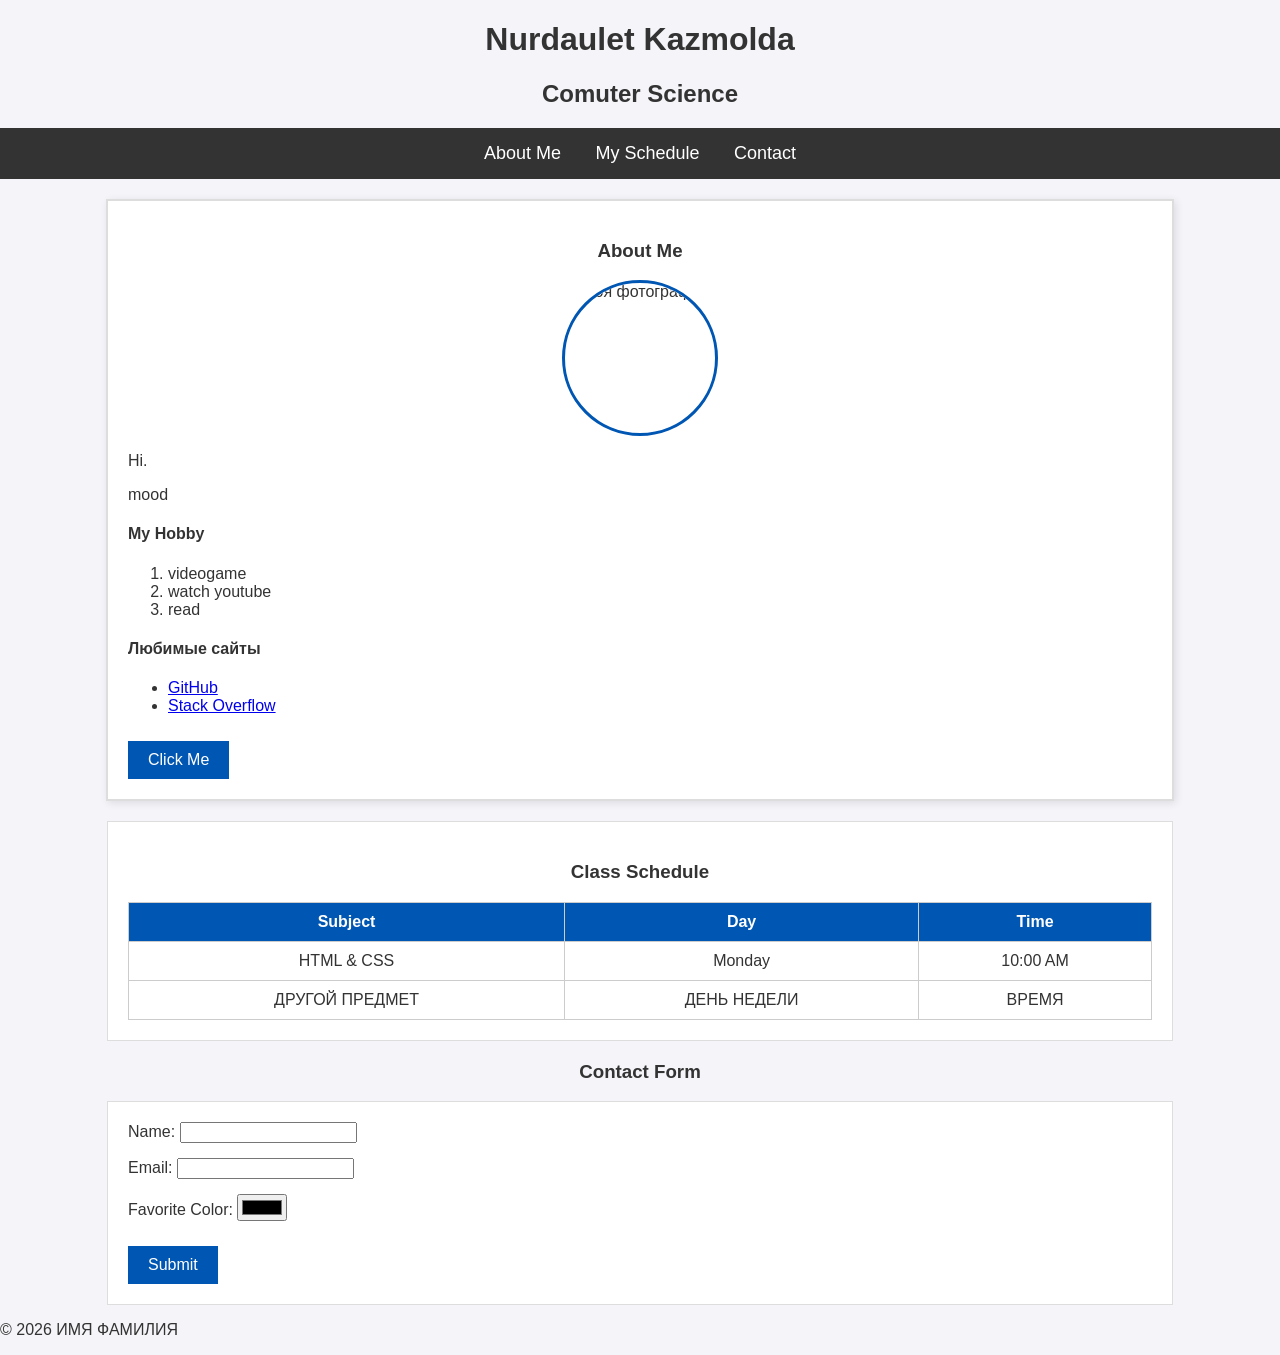
==== index.html @ 9402065e "Add files via upload" ====
<!DOCTYPE html>
<html lang="ru">
<head>
    <meta charset="UTF-8">
    <title>My First Webpage</title>
    <!-- Подключаем внешний CSS файл (Требование 8) -->
    <link rel="stylesheet" href="style.css">
</head>
<body>
    <header>
        <h1>Nurdaulet Kazmolda</h1>
        <h2>Comuter Science</h2>
    </header>

    <!-- Навигация с якорными ссылками на секции страницы (Требование 4) -->
    <nav class="site-nav">
        <ul>
            <li><a href="#about-me">About Me</a></li>
            <li><a href="#schedule">My Schedule</a></li>
            <li><a href="#contact">Contact</a></li>
        </ul>
    </nav>

    <main>
        <!-- Секция 1: Обо мне -->
        <section id="about-me" class="profile-card">
            <h3>About Me</h3>
            <!-- Картинка: укажи правильный путь к своему фото (Требование 3) -->
            <img src="images/avatar.jpg" alt="Моя фотография" class="profile-pic">
            
            <p>Hi.</p>
            
            <!-- Абзац про настроение с тремя эмодзи (Требование 6) -->
            <p>mood</p>

            <h4>My Hobby</h4>
            <!-- Нумерованный список (Требование 3) -->
            <ol>
                <li>videogame</li>
                <li>watch youtube</li>
                <li>read</li>
            </ol>

            <h4>Любимые сайты</h4>
            <!-- Маркированный список с двумя внешними ссылками (Требование 3) -->
            <ul>
                <li><a href="https://github.com" target="_blank">GitHub</a></li>
                <li><a href="https://stackoverflow.com" target="_blank">Stack Overflow</a></li>
            </ul>

            <!-- Кнопка без JS, просто по требованию (Требование 4) -->
            <button>Click Me</button>
        </section>

        <!-- Секция 2: Расписание -->
        <section id="schedule">
            <h3>Class Schedule</h3>
            <!-- Таблица с расписанием (Требование 5) -->
            <table>
                <thead>
                    <tr>
                        <th>Subject</th>
                        <th>Day</th>
                        <th>Time</th>
                    </tr>
                </thead>
                <tbody>
                    <tr>
                        <td>HTML & CSS</td>
                        <td>Monday</td>
                        <td>10:00 AM</td>
                    </tr>
                    <tr>
                        <td>ДРУГОЙ ПРЕДМЕТ</td>
                        <td>ДЕНЬ НЕДЕЛИ</td>
                        <td>ВРЕМЯ</td>
                    </tr>
                </tbody>
            </table>
        </section>

        <!-- Секция 3: Форма -->
        <section id="contact">
            <h3>Contact Form</h3>
            <!-- Базовая форма. Обрати внимание, что у <label> есть for, который совпадает с id у <input> (Требование 7) -->
            <form action="#" method="get">
                <div class="form-group">
                    <label for="user-name">Name:</label>
                    <input type="text" id="user-name" name="name">
                </div>
                
                <div class="form-group">
                    <label for="user-email">Email:</label>
                    <input type="email" id="user-email" name="email">
                </div>
                
                <div class="form-group">
                    <label for="fav-color">Favorite Color:</label>
                    <input type="color" id="fav-color" name="color">
                </div>
                
                <button type="submit">Submit</button>
            </form>
        </section>
    </main>

    <footer>
        <p>&copy; 2026 ИМЯ ФАМИЛИЯ</p>
    </footer>
</body>
</html>
---- style.css ----
/* 1. ЭЛЕМЕНТНЫЕ СЕЛЕКТОРЫ (Element selector) - Задание 8
   Применяются ко всем тегам определенного типа */
body {
    font-family: Arial, sans-serif; /* Типографика (Задание 9) */
    background-color: #f4f4f9;
    color: #333;
    margin: 0;
    padding: 0;
}

h1, h2, h3 {
    text-align: center;
}

/* 2. СЕЛЕКТОР КЛАССА (Class selector) - Задание 8
   Применяется к элементам с атрибутом class="profile-card". Можно использовать много раз. */
.profile-card {
    background-color: #ffffff;
    border: 2px solid #ddd;       /* Box model: рамка (Задание 11) */
    padding: 20px;                /* Box model: внутренний отступ */
    margin: 20px auto;            /* Box model: внешний отступ */
    width: 80%;                   /* Box model: ширина */
    box-shadow: 2px 2px 8px rgba(0,0,0,0.1);
}

/* Настройка картинки (Задание 13) */
.profile-pic {
    width: 150px;
    height: 150px;
    border-radius: 50%; /* Делает фото круглым */
    border: 3px solid #0056b3;
    display: block;
    margin: 0 auto;
}

/* 3. СЕЛЕКТОР ПОТОМКА (Descendant selector) - Задание 8
   .site-nav ul означает: "применить стили ко всем <ul>, которые находятся ВНУТРИ элемента с классом site-nav" */
.site-nav ul {
    list-style-type: none;
    background-color: #333;
    text-align: center;
    padding: 15px 0;
    margin: 0;
}

.site-nav li {
    display: inline;
    margin: 0 15px;
}

.site-nav a {
    color: white;
    text-decoration: none;
    font-size: 18px;
}

/* Состояния навигации: наведение мыши (Задание 12) */
.site-nav a:hover {
    color: #ffeb3b;
    text-decoration: underline;
}

/* Состояния: фокус с клавиатуры (Задание 12) */
.site-nav a:focus, button:focus, input:focus {
    outline: 3px solid #ffeb3b;
}

/* 4. ID СЕЛЕКТОР (ID selector) - Задание 8
   Применяется только к ОДНОМУ уникальному элементу на странице (id="schedule"). */
#schedule {
    margin: 20px auto;
    width: 80%;
    background-color: #ffffff;
    padding: 20px;
    border: 1px solid #ddd;
}

/* Стилизация таблицы расписания */
#schedule table {
    width: 100%;
    border-collapse: collapse;
}

#schedule th, #schedule td {
    border: 1px solid #ccc;
    padding: 10px;
    text-align: center;
}

#schedule th {
    background-color: #0056b3;
    color: white;
}

/* Стили кнопок */
button {
    background-color: #0056b3;
    color: white;
    padding: 10px 20px;
    border: none;
    cursor: pointer;
    font-size: 16px;
    margin-top: 10px;
}

button:hover {
    background-color: #004494;
}

/* Стили формы */
.form-group {
    margin-bottom: 15px;
}

form {
    background-color: #fff;
    padding: 20px;
    width: 80%;
    margin: 0 auto;
    border: 1px solid #ddd;
}
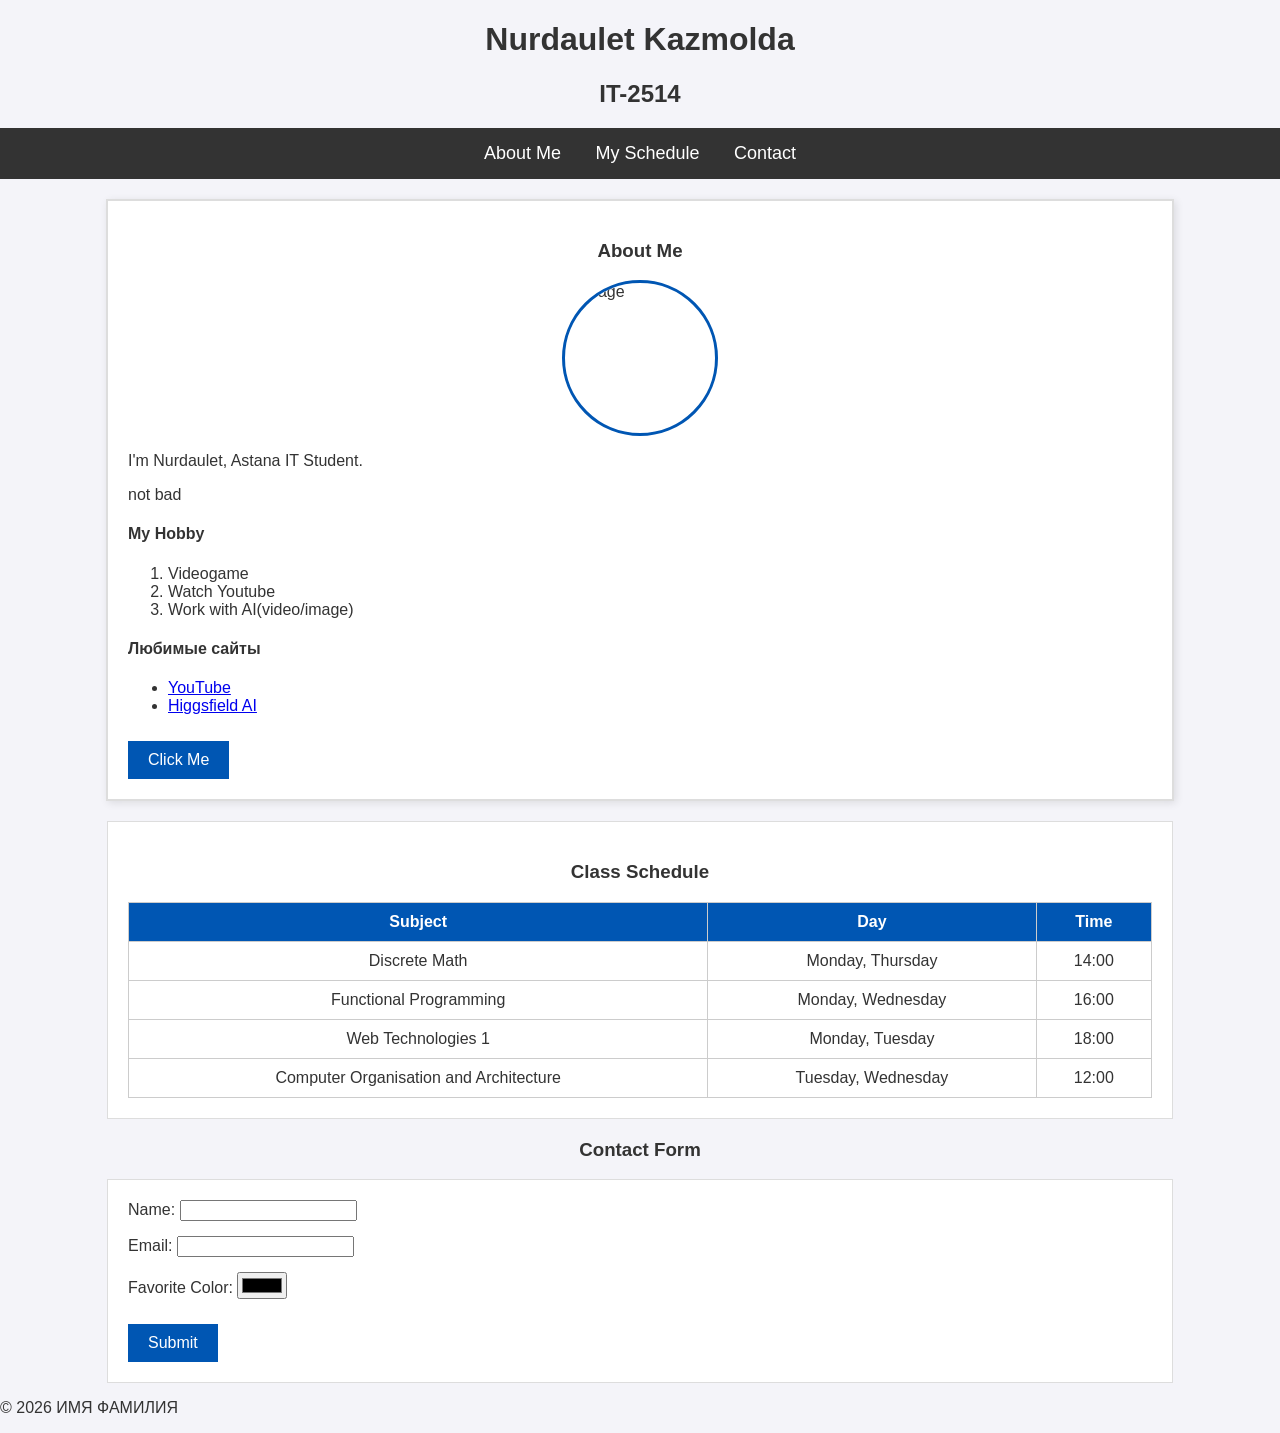
==== commit a0c21ec0: "update" ====
--- a/index.html
+++ b/index.html
@@ -9,7 +9,7 @@
 <body>
     <header>
         <h1>Nurdaulet Kazmolda</h1>
-        <h2>Comuter Science</h2>
+        <h2>IT-2514</h2>
     </header>
 
     <!-- Навигация с якорными ссылками на секции страницы (Требование 4) -->
@@ -26,26 +26,26 @@
         <section id="about-me" class="profile-card">
             <h3>About Me</h3>
             <!-- Картинка: укажи правильный путь к своему фото (Требование 3) -->
-            <img src="images/avatar.jpg" alt="Моя фотография" class="profile-pic">
+            <img src="images/avatar.jpg" alt="image" class="profile-pic">
             
-            <p>Hi.</p>
+            <p>I'm Nurdaulet, Astana IT Student. </p>
             
             <!-- Абзац про настроение с тремя эмодзи (Требование 6) -->
-            <p>mood</p>
+            <p>not bad</p>
 
             <h4>My Hobby</h4>
             <!-- Нумерованный список (Требование 3) -->
             <ol>
-                <li>videogame</li>
-                <li>watch youtube</li>
-                <li>read</li>
+                <li>Videogame</li>
+                <li>Watch Youtube</li>
+                <li>Work with AI(video/image)</li>
             </ol>
 
             <h4>Любимые сайты</h4>
             <!-- Маркированный список с двумя внешними ссылками (Требование 3) -->
             <ul>
-                <li><a href="https://github.com" target="_blank">GitHub</a></li>
-                <li><a href="https://stackoverflow.com" target="_blank">Stack Overflow</a></li>
+                <li><a href="https://youtube.com" target="_blank">YouTube</a></li>
+                <li><a href="https://higgsfield.ai/" target="_blank">Higgsfield AI</a></li>
             </ul>
 
             <!-- Кнопка без JS, просто по требованию (Требование 4) -->
@@ -66,14 +66,24 @@
                 </thead>
                 <tbody>
                     <tr>
-                        <td>HTML & CSS</td>
-                        <td>Monday</td>
-                        <td>10:00 AM</td>
+                        <td>Discrete Math</td>
+                        <td>Monday, Thursday</td>
+                        <td>14:00</td>
                     </tr>
                     <tr>
-                        <td>ДРУГОЙ ПРЕДМЕТ</td>
-                        <td>ДЕНЬ НЕДЕЛИ</td>
-                        <td>ВРЕМЯ</td>
+                        <td>Functional Programming</td>
+                        <td>Monday, Wednesday</td>
+                        <td>16:00</td>
+                    </tr>
+                    <tr>
+                        <td>Web Technologies 1</td>
+                        <td>Monday, Tuesday</td>
+                        <td>18:00</td>
+                    </tr>
+                    <tr>
+                        <td>Computer Organisation and Architecture</td>
+                        <td>Tuesday, Wednesday</td>
+                        <td>12:00</td>
                     </tr>
                 </tbody>
             </table>
@@ -108,4 +118,4 @@
         <p>&copy; 2026 ИМЯ ФАМИЛИЯ</p>
     </footer>
 </body>
-</html>+</html>
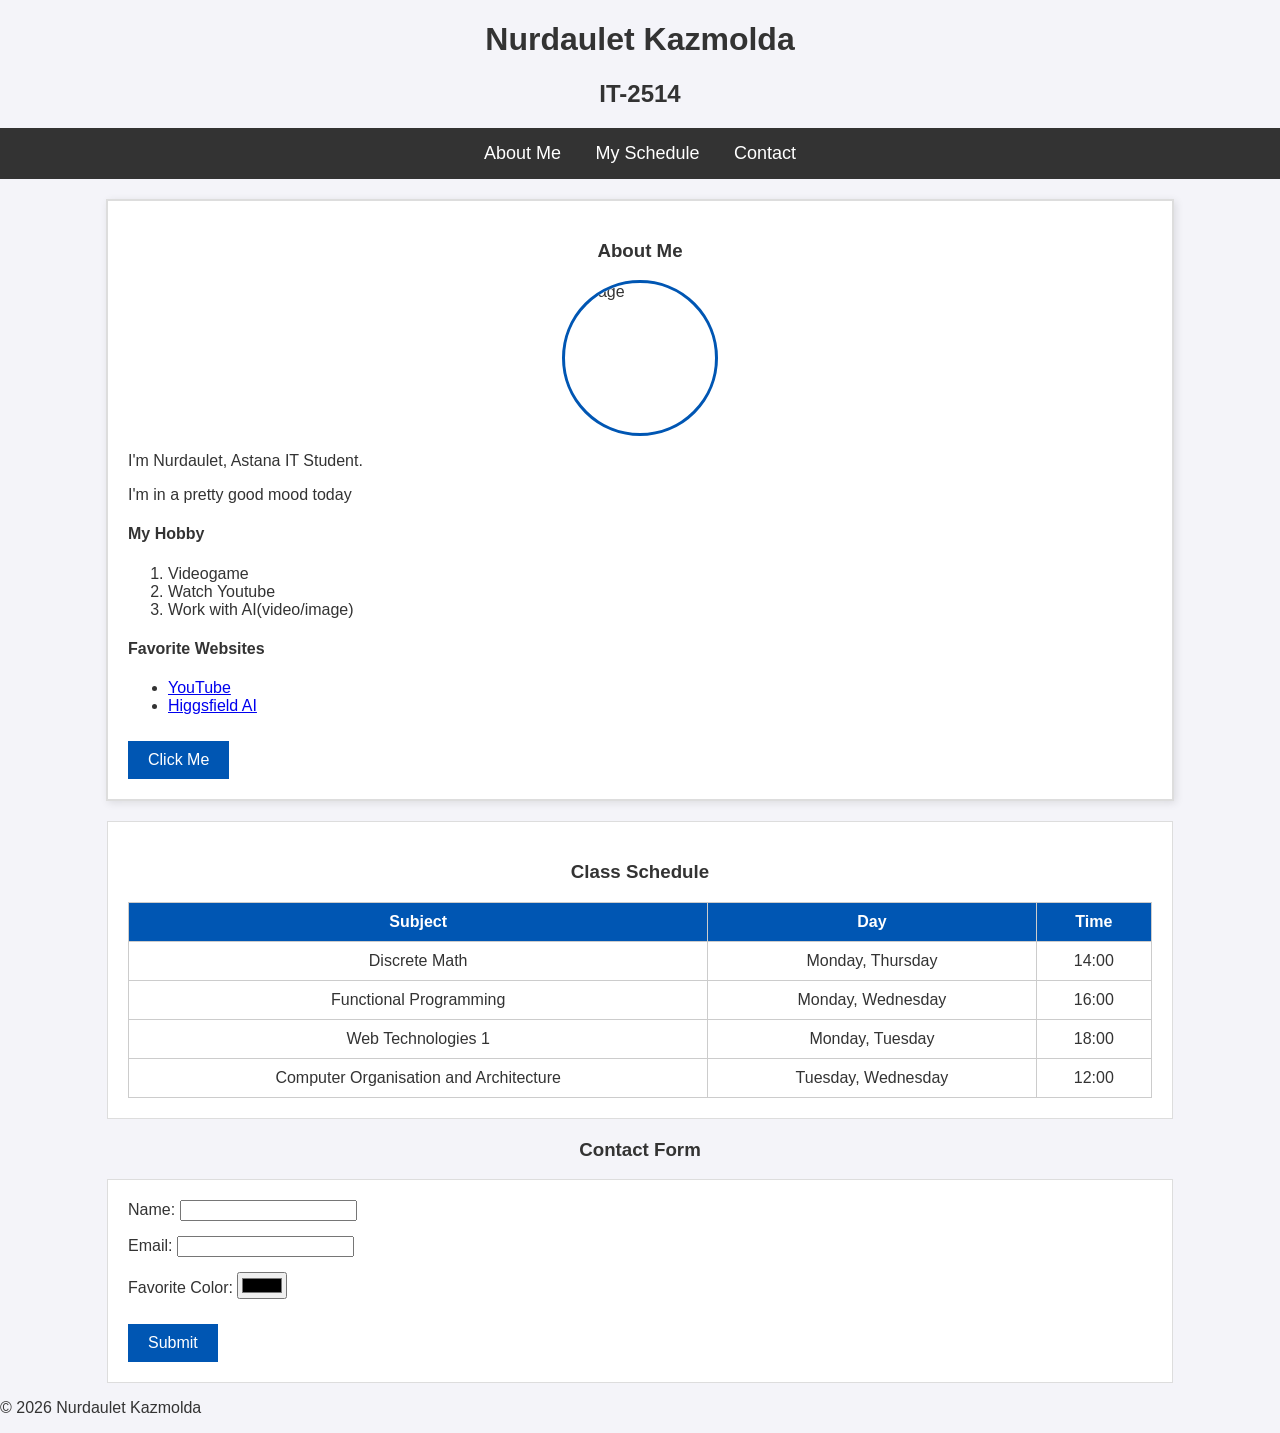
==== commit fceb45ed: "u" ====
--- a/index.html
+++ b/index.html
@@ -26,12 +26,12 @@
         <section id="about-me" class="profile-card">
             <h3>About Me</h3>
             <!-- Картинка: укажи правильный путь к своему фото (Требование 3) -->
-            <img src="images/avatar.jpg" alt="image" class="profile-pic">
+            <img src="images/avatar.png" alt="image" class="profile-pic">
             
             <p>I'm Nurdaulet, Astana IT Student. </p>
             
             <!-- Абзац про настроение с тремя эмодзи (Требование 6) -->
-            <p>not bad</p>
+            <p>I'm in a pretty good mood today</p>
 
             <h4>My Hobby</h4>
             <!-- Нумерованный список (Требование 3) -->
@@ -41,7 +41,7 @@
                 <li>Work with AI(video/image)</li>
             </ol>
 
-            <h4>Любимые сайты</h4>
+            <h4>Favorite Websites</h4>
             <!-- Маркированный список с двумя внешними ссылками (Требование 3) -->
             <ul>
                 <li><a href="https://youtube.com" target="_blank">YouTube</a></li>
@@ -115,7 +115,7 @@
     </main>
 
     <footer>
-        <p>&copy; 2026 ИМЯ ФАМИЛИЯ</p>
+        <p>&copy; 2026 Nurdaulet Kazmolda</p>
     </footer>
 </body>
 </html>
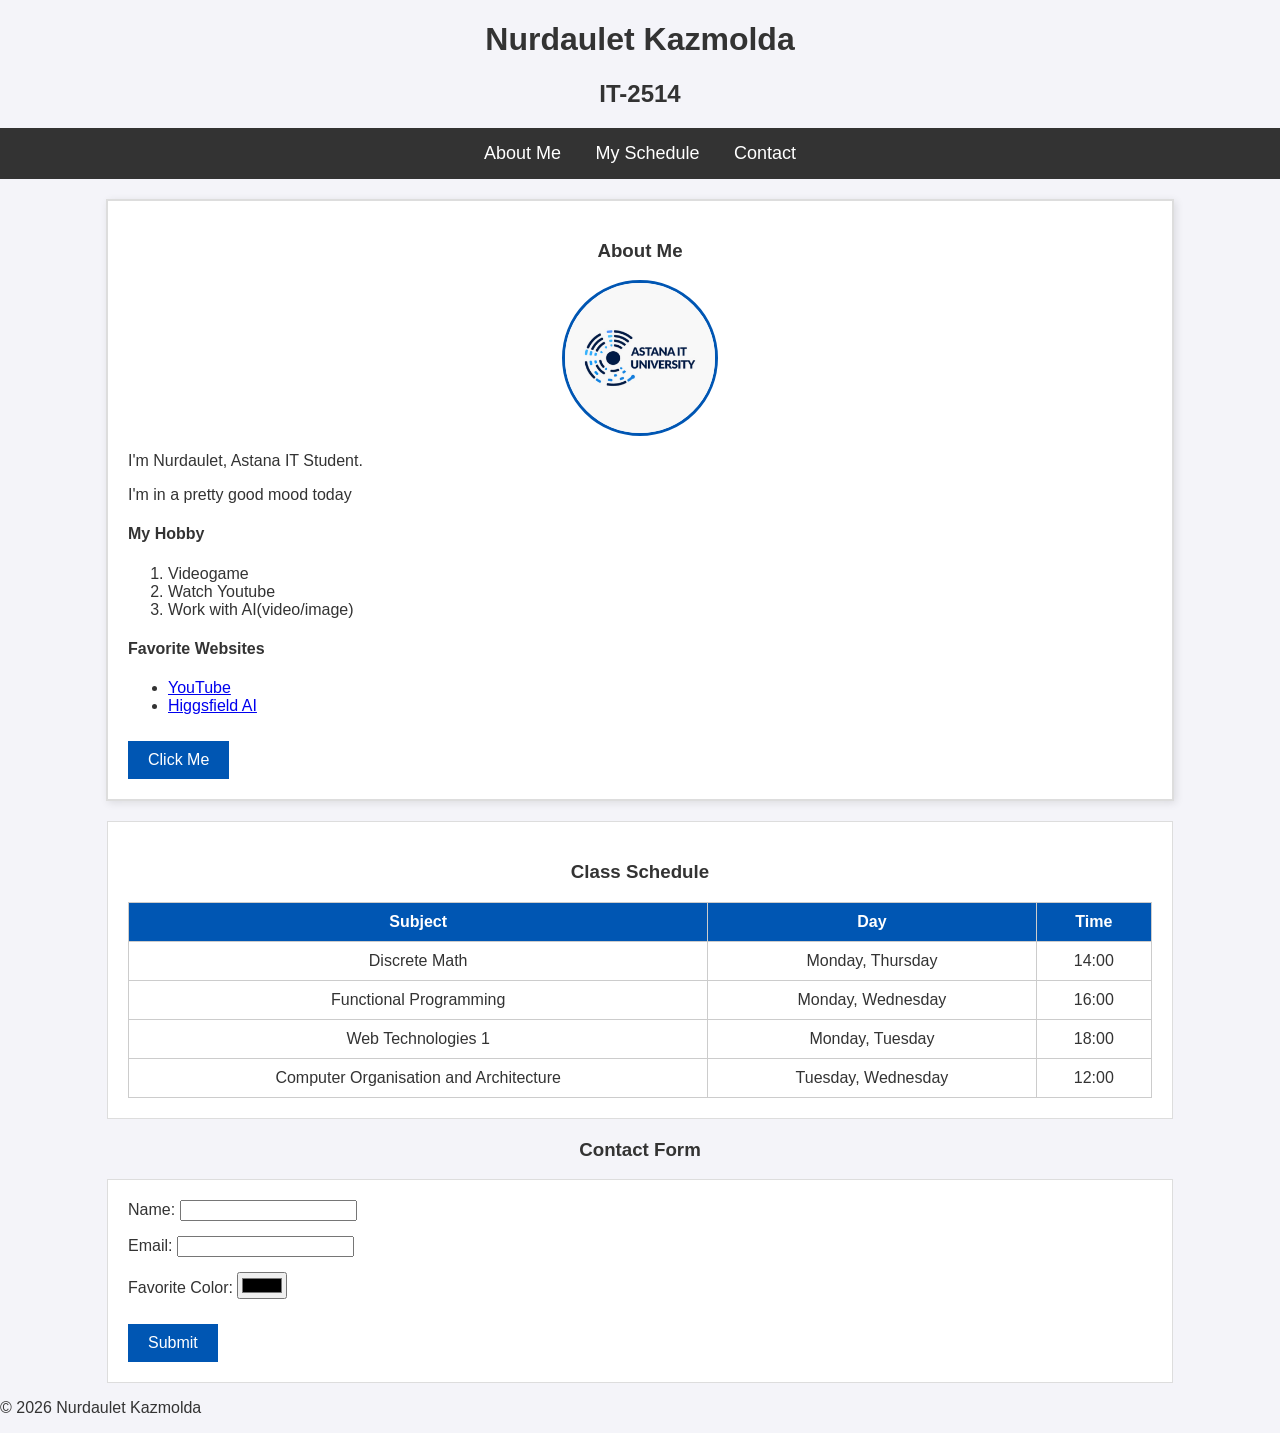
==== commit 8e9365d9: "p" ====
--- a/index.html
+++ b/index.html
@@ -3,7 +3,7 @@
 <head>
     <meta charset="UTF-8">
     <title>My First Webpage</title>
-    <!-- Подключаем внешний CSS файл (Требование 8) -->
+   
     <link rel="stylesheet" href="style.css">
 </head>
 <body>
@@ -12,7 +12,7 @@
         <h2>IT-2514</h2>
     </header>
 
-    <!-- Навигация с якорными ссылками на секции страницы (Требование 4) -->
+   
     <nav class="site-nav">
         <ul>
             <li><a href="#about-me">About Me</a></li>
@@ -22,19 +22,19 @@
     </nav>
 
     <main>
-        <!-- Секция 1: Обо мне -->
+       
         <section id="about-me" class="profile-card">
             <h3>About Me</h3>
-            <!-- Картинка: укажи правильный путь к своему фото (Требование 3) -->
+           
             <img src="images/avatar.png" alt="image" class="profile-pic">
             
             <p>I'm Nurdaulet, Astana IT Student. </p>
             
-            <!-- Абзац про настроение с тремя эмодзи (Требование 6) -->
+           
             <p>I'm in a pretty good mood today</p>
 
             <h4>My Hobby</h4>
-            <!-- Нумерованный список (Требование 3) -->
+            
             <ol>
                 <li>Videogame</li>
                 <li>Watch Youtube</li>
@@ -42,20 +42,20 @@
             </ol>
 
             <h4>Favorite Websites</h4>
-            <!-- Маркированный список с двумя внешними ссылками (Требование 3) -->
+           
             <ul>
                 <li><a href="https://youtube.com" target="_blank">YouTube</a></li>
                 <li><a href="https://higgsfield.ai/" target="_blank">Higgsfield AI</a></li>
             </ul>
 
-            <!-- Кнопка без JS, просто по требованию (Требование 4) -->
+           
             <button>Click Me</button>
         </section>
 
-        <!-- Секция 2: Расписание -->
+      
         <section id="schedule">
             <h3>Class Schedule</h3>
-            <!-- Таблица с расписанием (Требование 5) -->
+           
             <table>
                 <thead>
                     <tr>
@@ -89,10 +89,10 @@
             </table>
         </section>
 
-        <!-- Секция 3: Форма -->
+       
         <section id="contact">
             <h3>Contact Form</h3>
-            <!-- Базовая форма. Обрати внимание, что у <label> есть for, который совпадает с id у <input> (Требование 7) -->
+          
             <form action="#" method="get">
                 <div class="form-group">
                     <label for="user-name">Name:</label>
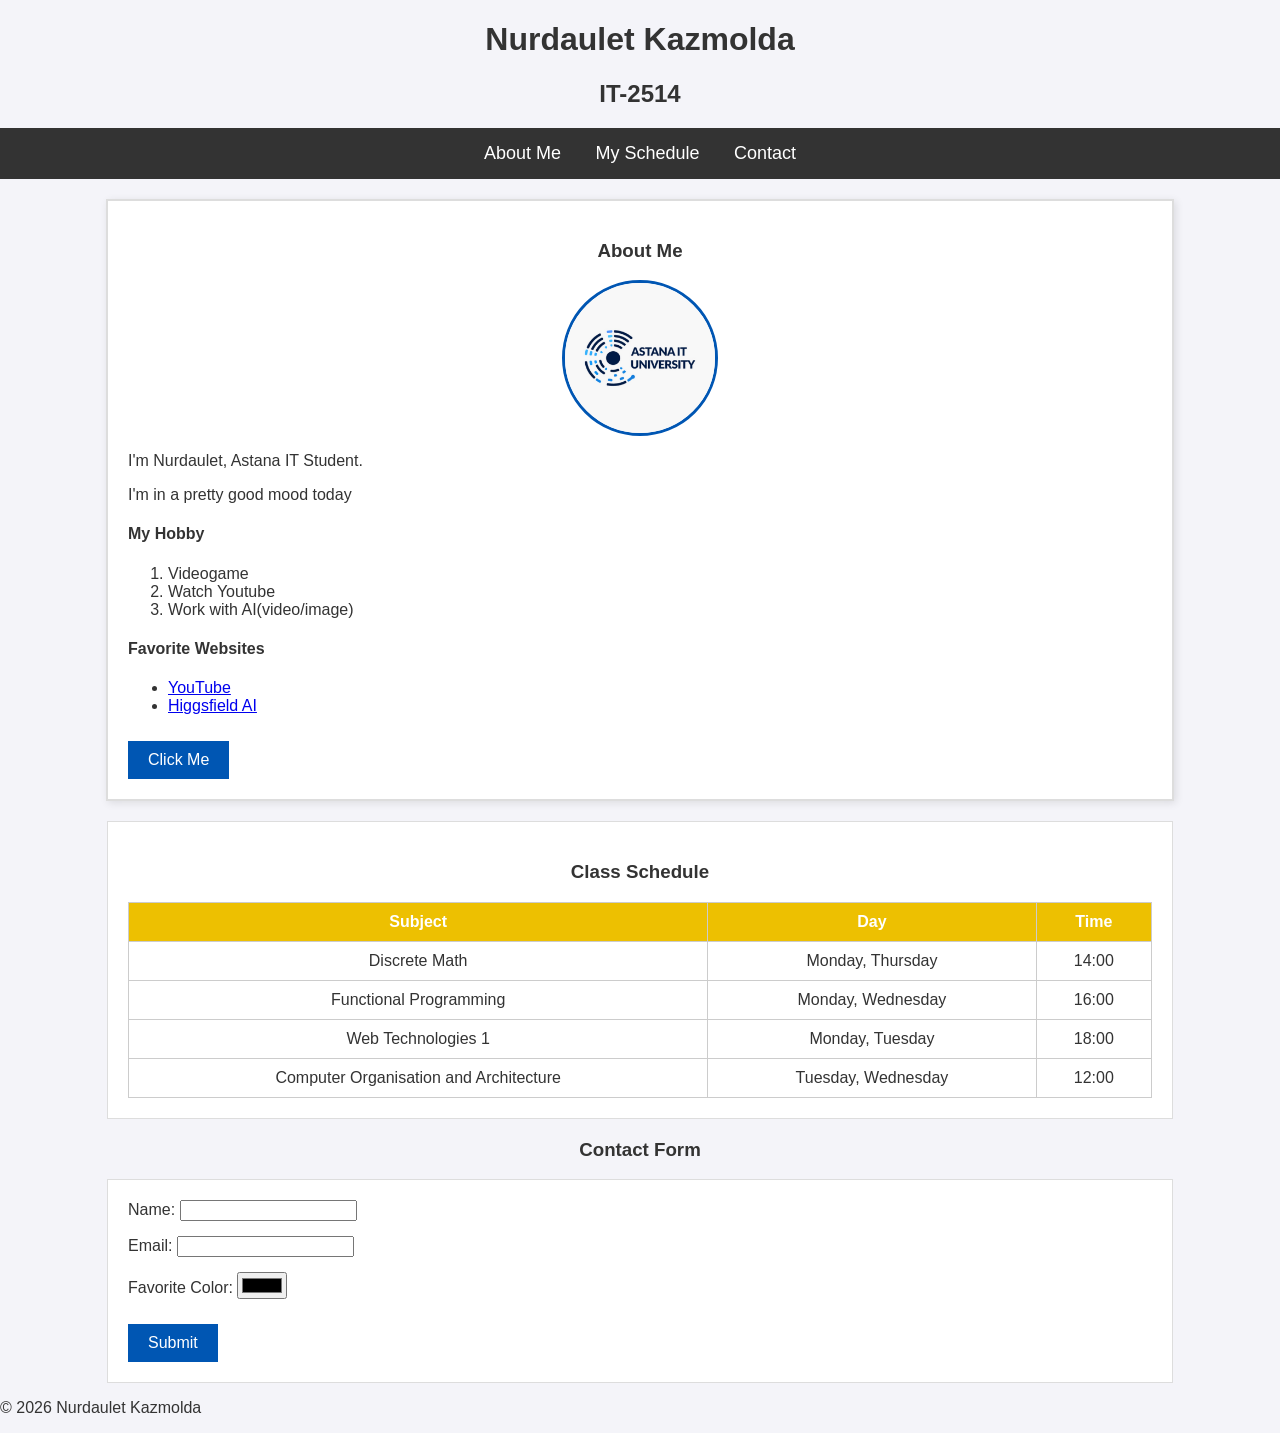
==== commit bc1d6a59: "today" ====
--- a/index.html
+++ b/index.html
@@ -1,5 +1,5 @@
 <!DOCTYPE html>
-<html lang="ru">
+<html>
 <head>
     <meta charset="UTF-8">
     <title>My First Webpage</title>
--- a/style.css
+++ b/style.css
@@ -1,7 +1,6 @@
-/* 1. ЭЛЕМЕНТНЫЕ СЕЛЕКТОРЫ (Element selector) - Задание 8
-   Применяются ко всем тегам определенного типа */
+
 body {
-    font-family: Arial, sans-serif; /* Типографика (Задание 9) */
+    font-family: Arial, sans-serif; 
     background-color: #f4f4f9;
     color: #333;
     margin: 0;
@@ -12,29 +11,27 @@
     text-align: center;
 }
 
-/* 2. СЕЛЕКТОР КЛАССА (Class selector) - Задание 8
-   Применяется к элементам с атрибутом class="profile-card". Можно использовать много раз. */
+
 .profile-card {
     background-color: #ffffff;
-    border: 2px solid #ddd;       /* Box model: рамка (Задание 11) */
-    padding: 20px;                /* Box model: внутренний отступ */
-    margin: 20px auto;            /* Box model: внешний отступ */
-    width: 80%;                   /* Box model: ширина */
+    border: 2px solid #ddd;       
+    padding: 20px;                
+    margin: 20px auto;            
+    width: 80%;                   
     box-shadow: 2px 2px 8px rgba(0,0,0,0.1);
 }
 
-/* Настройка картинки (Задание 13) */
+
 .profile-pic {
     width: 150px;
     height: 150px;
-    border-radius: 50%; /* Делает фото круглым */
+    border-radius: 50%; 
     border: 3px solid #0056b3;
     display: block;
     margin: 0 auto;
 }
 
-/* 3. СЕЛЕКТОР ПОТОМКА (Descendant selector) - Задание 8
-   .site-nav ul означает: "применить стили ко всем <ul>, которые находятся ВНУТРИ элемента с классом site-nav" */
+
 .site-nav ul {
     list-style-type: none;
     background-color: #333;
@@ -54,19 +51,18 @@
     font-size: 18px;
 }
 
-/* Состояния навигации: наведение мыши (Задание 12) */
+
 .site-nav a:hover {
     color: #ffeb3b;
     text-decoration: underline;
 }
 
-/* Состояния: фокус с клавиатуры (Задание 12) */
+
 .site-nav a:focus, button:focus, input:focus {
     outline: 3px solid #ffeb3b;
 }
 
-/* 4. ID СЕЛЕКТОР (ID selector) - Задание 8
-   Применяется только к ОДНОМУ уникальному элементу на странице (id="schedule"). */
+
 #schedule {
     margin: 20px auto;
     width: 80%;
@@ -75,7 +71,7 @@
     border: 1px solid #ddd;
 }
 
-/* Стилизация таблицы расписания */
+
 #schedule table {
     width: 100%;
     border-collapse: collapse;
@@ -88,11 +84,11 @@
 }
 
 #schedule th {
-    background-color: #0056b3;
+    background-color: #edc001;
     color: white;
 }
 
-/* Стили кнопок */
+
 button {
     background-color: #0056b3;
     color: white;
@@ -107,7 +103,7 @@
     background-color: #004494;
 }
 
-/* Стили формы */
+
 .form-group {
     margin-bottom: 15px;
 }
@@ -118,4 +114,4 @@
     width: 80%;
     margin: 0 auto;
     border: 1px solid #ddd;
-}+}
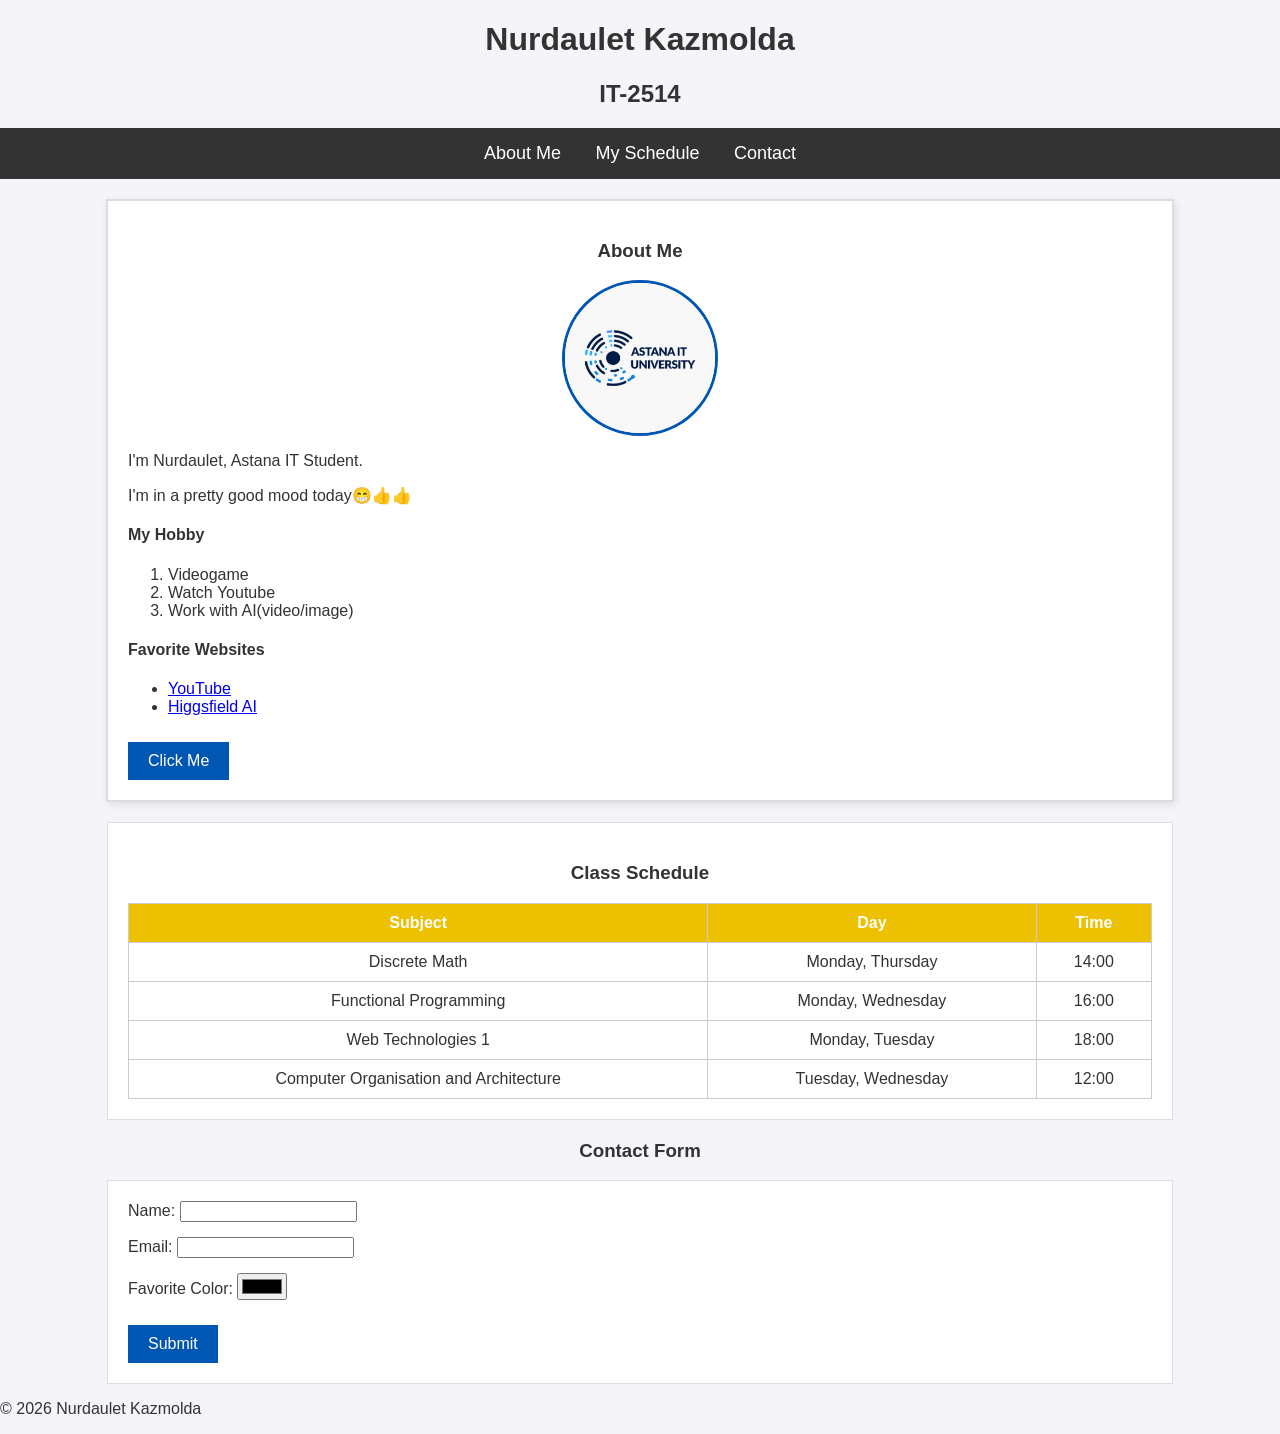
==== commit f987094b: "f" ====
--- a/index.html
+++ b/index.html
@@ -31,7 +31,7 @@
             <p>I'm Nurdaulet, Astana IT Student. </p>
             
            
-            <p>I'm in a pretty good mood today</p>
+            <p>I'm in a pretty good mood today😁👍👍</p>
 
             <h4>My Hobby</h4>
             
